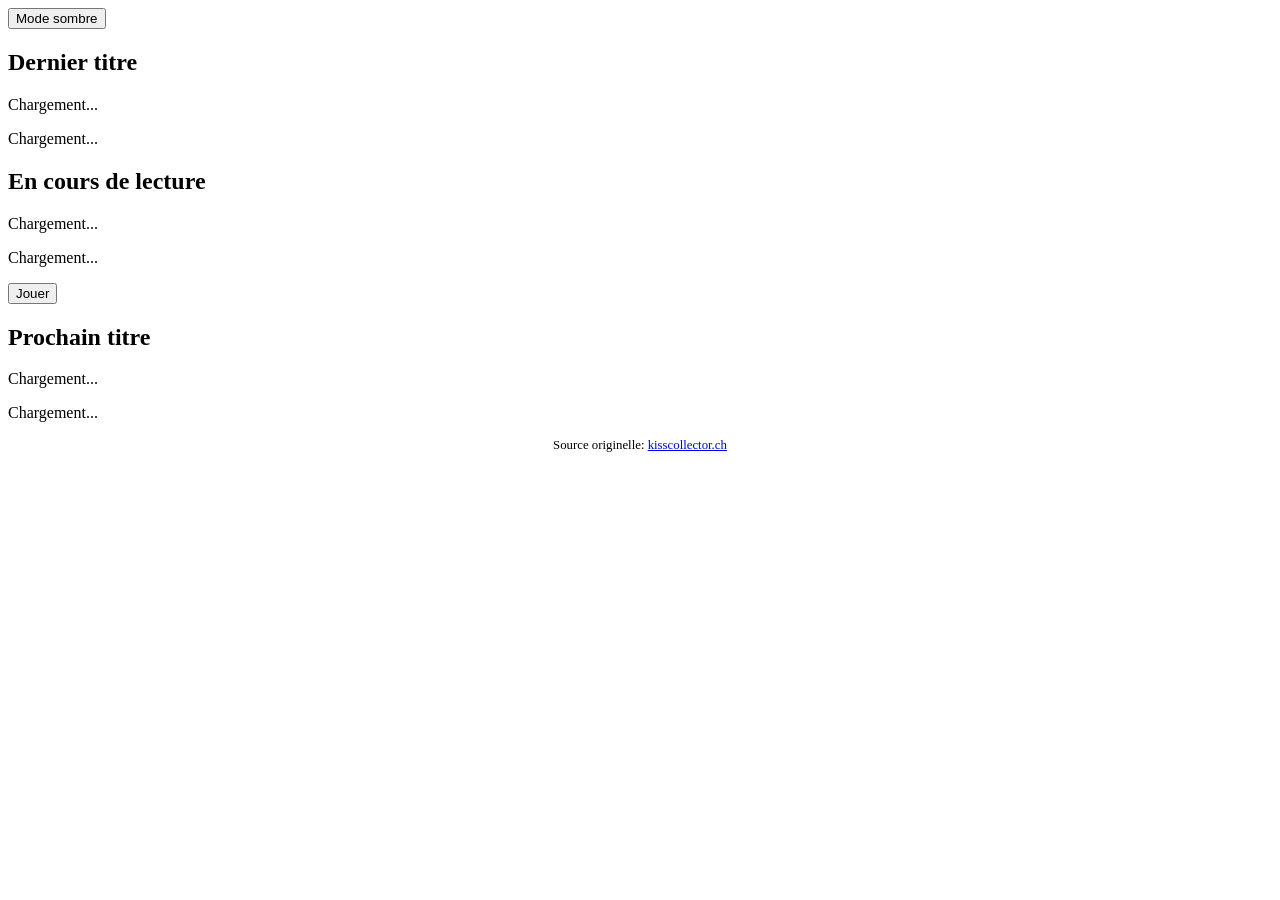
==== collector/index.html @ 1de7dc2e "simple web page to listen to Kiss Collector Radio (kisscollector.ch)" ====
<!DOCTYPE html>
<html lang="fr">

<head>
  <meta charset="utf-8">
  <meta name="viewport" content="width=device-width, initial-scale=1">
  <title>Kiss Collector</title>
  <link rel="stylesheet" href="index_old.css">
</head>

<body>
  <audio src="https://dr2101.ice.infomaniak.ch/dr2101.mp3" id="player" preload="none"></audio>
  <button id="toggle-theme">Mode sombre</button>

  <div class="container">
    <div class="card">
      <h2>Dernier titre</h2>
      <p id="last-title" class="title">Chargement...</p>
      <p id="last-artist" class="artist">Chargement...</p>
    </div>

    <div class="card">
      <h2>En cours de lecture</h2>
      <p id="current-title" class="title">Chargement...</p>
      <p id="current-artist" class="artist">Chargement...</p>
      <button id="play">Jouer</button>
    </div>

    <div class="card">
      <h2>Prochain titre</h2>
      <p id="next-title" class="title">Chargement...</p>
      <p id="next-artist" class="artist">Chargement...</p>
    </div>

    <p style="text-align: center; font-size: 0.8rem;">
      Source originelle: <a href="https://kisscollector.ch" target="_blank">kisscollector.ch</a>
    </p>
  </div>
  <script src="index_old.js"></script>
</body>

</html>
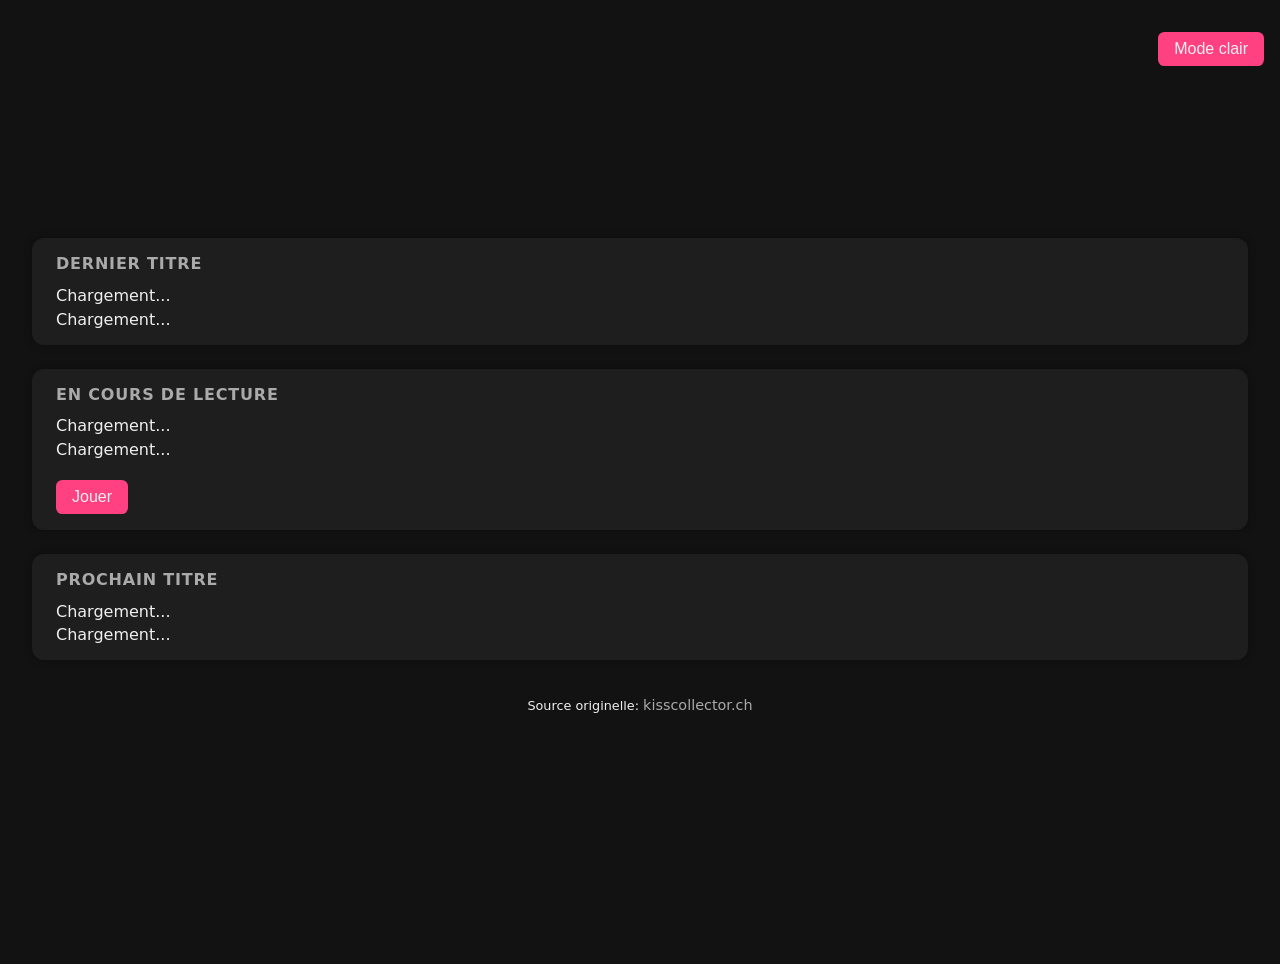
==== commit 831fb872: "fix src" ====
--- a/collector/index.html
+++ b/collector/index.html
@@ -5,7 +5,7 @@
   <meta charset="utf-8">
   <meta name="viewport" content="width=device-width, initial-scale=1">
   <title>Kiss Collector</title>
-  <link rel="stylesheet" href="index_old.css">
+  <link rel="stylesheet" href="index.css">
 </head>
 
 <body>
@@ -36,7 +36,7 @@
       Source originelle: <a href="https://kisscollector.ch" target="_blank">kisscollector.ch</a>
     </p>
   </div>
-  <script src="index_old.js"></script>
+  <script src="index.js"></script>
 </body>
 
 </html>
--- a/collector/index.css
+++ b/collector/index.css
@@ -0,0 +1,99 @@
+:root {
+  --bg: #ffffff;
+  --text: #222;
+  --accent: #d81b60;
+  --muted: #777;
+  --card-bg: #f4f4f4;
+}
+
+:root.dark-mode {
+  --bg: #121212;
+  --text: #f0f0f0;
+  --accent: #ff4081;
+  --muted: #aaa;
+  --card-bg: #1e1e1e;
+}
+
+body {
+  margin: 0;
+  padding: 2rem;
+  font-family: system-ui, sans-serif;
+  background-color: var(--bg);
+  color: var(--text);
+  display: flex;
+  justify-content: center;
+  align-items: center;
+  min-height: 100vh;
+}
+
+.container {
+  width: 100%;
+  display: flex;
+  flex-direction: column;
+  gap: 1.5rem;
+}
+
+.card {
+  background-color: var(--card-bg);
+  border-radius: 0.75rem;
+  padding: 1rem 1.5rem;
+  box-shadow: 0 0 8px rgba(0, 0, 0, 0.3);
+  display: flex;
+  flex-direction: column;
+  gap: 0.3rem;
+}
+
+.card.current {
+  padding: 1.5rem 2rem;
+  font-size: 1.2rem;
+  background-color: #292929;
+  border-left: 4px solid var(--accent);
+}
+
+.card h2 {
+  margin: 0 0 0.5rem 0;
+  font-size: 1rem;
+  color: var(--muted);
+  text-transform: uppercase;
+  letter-spacing: 0.05em;
+}
+
+.title,
+.artist {
+  margin: 0;
+  font-size: 1rem;
+}
+
+button {
+  margin-top: 1rem;
+  align-self: flex-start;
+  background-color: var(--accent);
+  color: var(--text);
+  border: none;
+  border-radius: 0.4rem;
+  padding: 0.5rem 1rem;
+  font-size: 1rem;
+  cursor: pointer;
+  transition: background 0.3s;
+}
+
+button:hover {
+  background-color: #ff6090;
+}
+
+#toggle-theme {
+  position: fixed;
+  top: 1rem;
+  right: 1rem;
+  z-index: 1000;
+}
+
+a {
+  color: var(--muted);
+  text-decoration: none;
+  font-size: 0.9rem;
+}
+
+a:hover {
+  text-decoration: underline;
+}
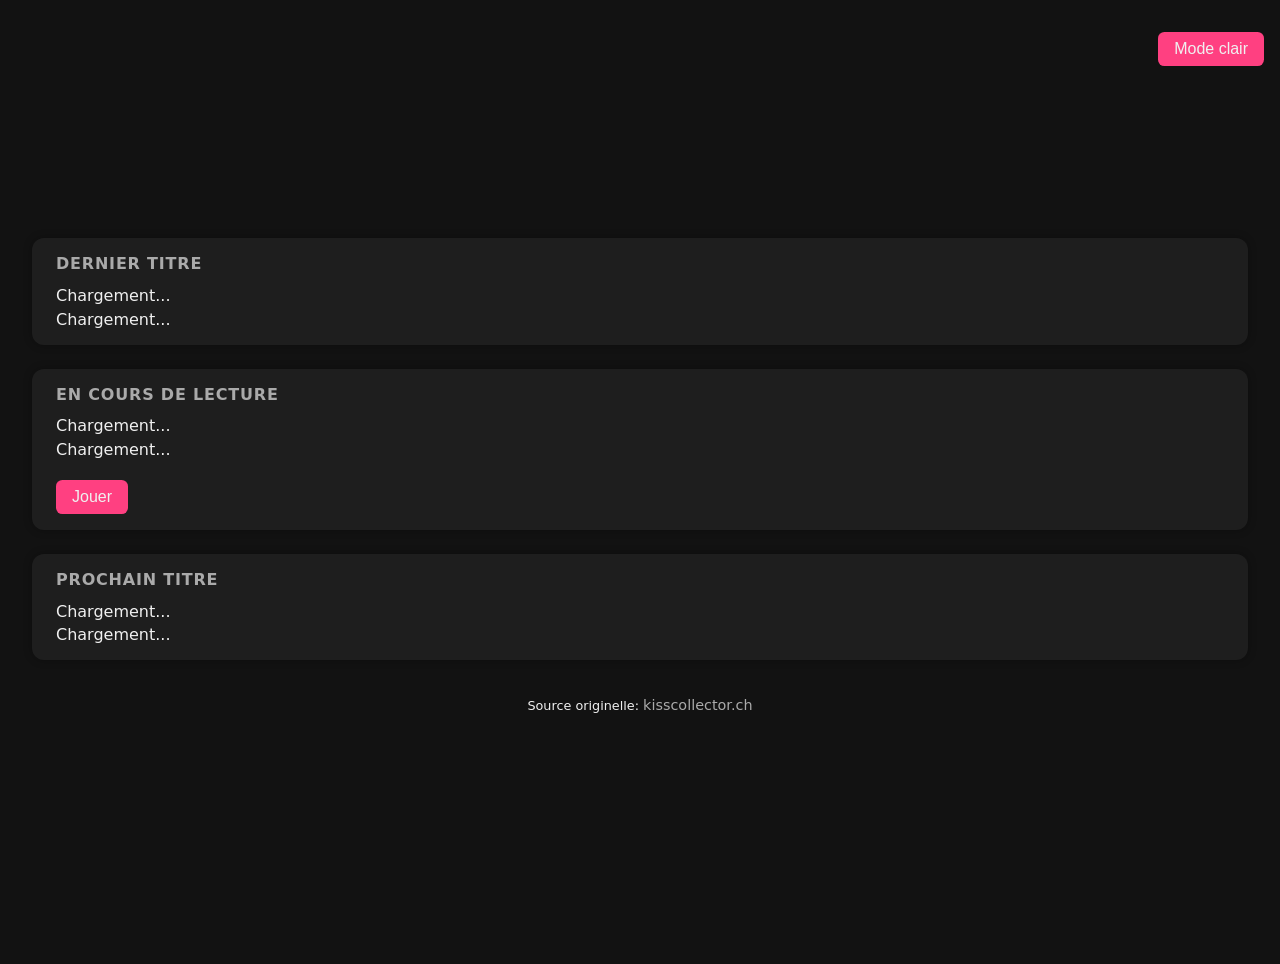
==== commit 188d7fc3: "try to make it a PWA" ====
--- a/collector/index.html
+++ b/collector/index.html
@@ -6,6 +6,7 @@
   <meta name="viewport" content="width=device-width, initial-scale=1">
   <title>Kiss Collector</title>
   <link rel="stylesheet" href="index.css">
+  <link rel="manifest" href="/collector/manifest.json">
 </head>
 
 <body>
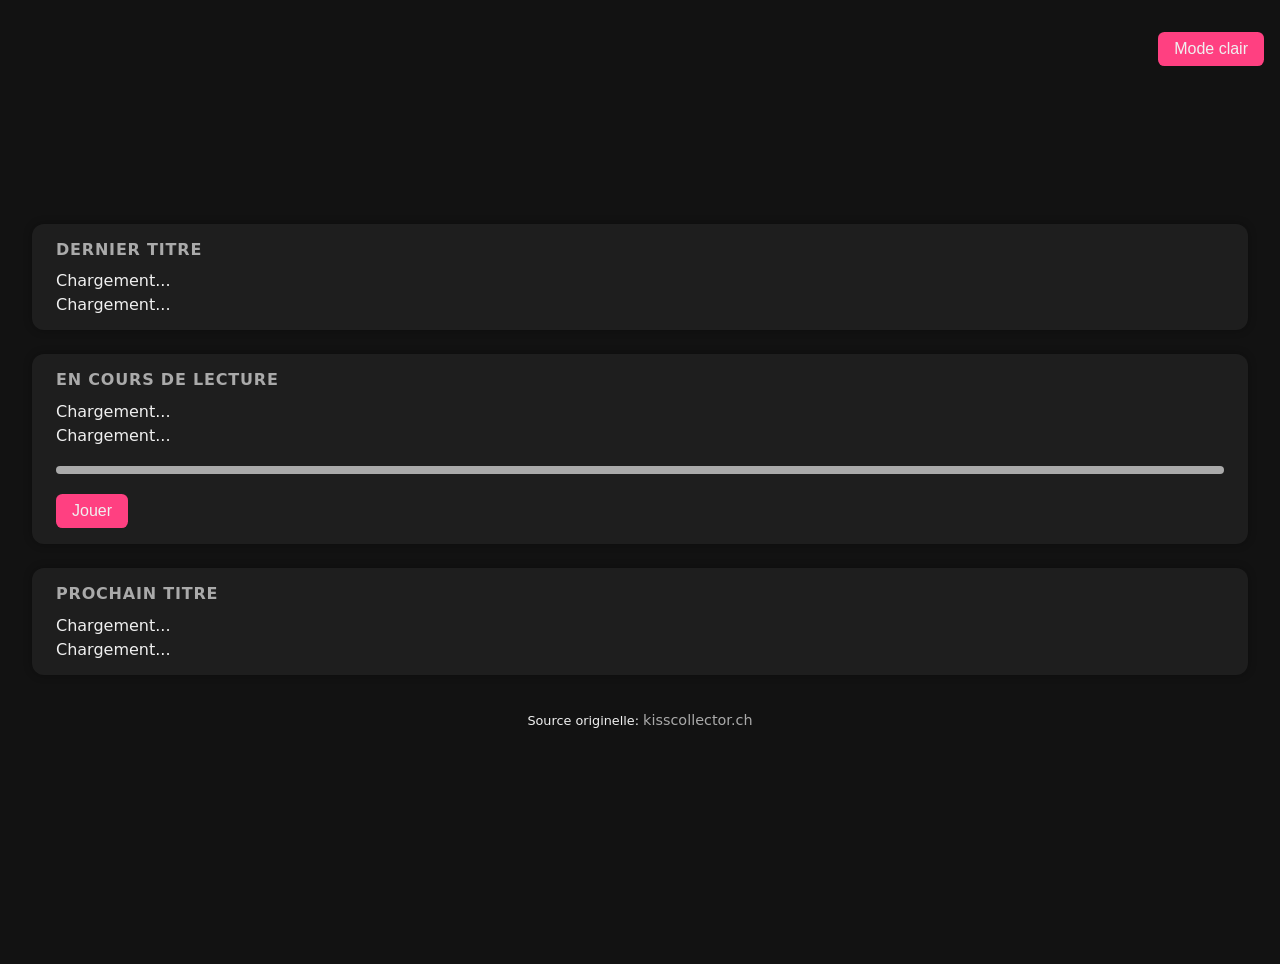
==== commit 1a599b1e: "Add progress bar to display song progress" ====
--- a/collector/index.html
+++ b/collector/index.html
@@ -24,6 +24,9 @@
       <h2>En cours de lecture</h2>
       <p id="current-title" class="title">Chargement...</p>
       <p id="current-artist" class="artist">Chargement...</p>
+      <div id="progress-container">
+        <div id="progress-bar"></div>
+      </div>
       <button id="play">Jouer</button>
     </div>
 
--- a/collector/index.css
+++ b/collector/index.css
@@ -97,3 +97,25 @@
 a:hover {
   text-decoration: underline;
 }
+
+.time-left {
+  color: var(--muted);
+  font-size: 0.9rem;
+}
+
+#progress-container {
+  position: relative;
+  width: 100%;
+  height: 0.5rem;
+  background-color: var(--muted);
+  border-radius: 0.25rem;
+  overflow: hidden;
+  margin-top: 1rem;
+}
+
+#progress-bar {
+  height: 100%;
+  width: 0%;
+  background-color: var(--accent);
+  transition: width 1s linear;
+}
